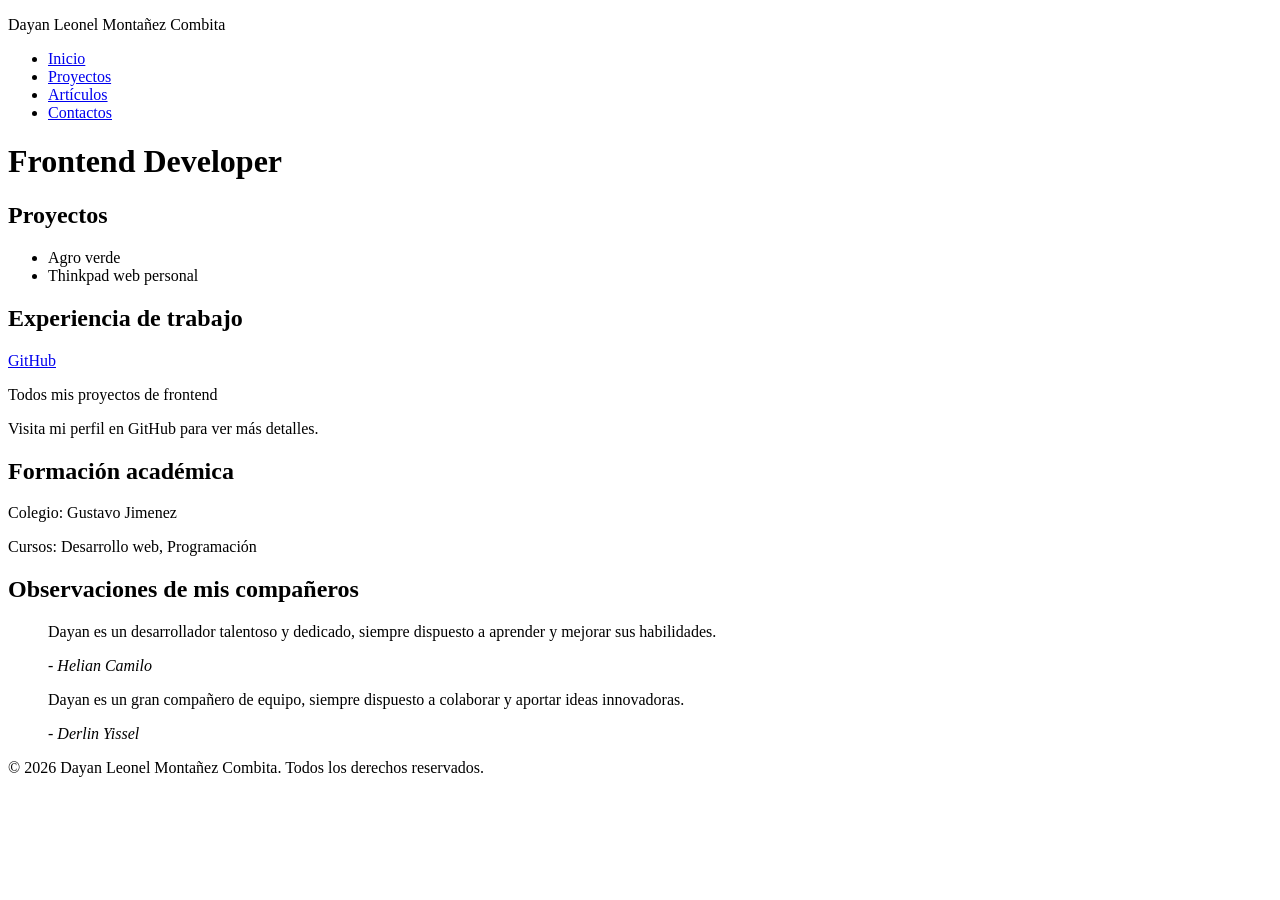
==== index.html @ c507096f "first commit" ====
<!DOCTYPE html>
<html lang="es">

<head>
    <meta charset="UTF-8">
    <meta name="viewport" content="width=device-width, initial-scale=1.0">
    <meta name="description" content="Cv con paginas">
    <meta property="og:title" content="CV con paginas">
    <meta property="og:description" content="Cv con paginas">
    <meta property="og:image" content="https://blogger.googleusercontent.com/img/b/R29vZ2xl/[base64]/s1600/backyardigans%20Pablo%20Personaje%20010.png">
    <meta property="og:url" content="https://combita-creator.github.io/proyecto-2-web-basica/">
    <link rel="icon" type="image/x-icon" href="bodoque.ico">
    <title>CV con paginas</title>
</head>

<body>
    <header>
        <p>Dayan Leonel Montañez Combita</p>

        <nav>
            <ul>
                <li><a href="index.html">Inicio</a></li>
                <li><a href="pages/proyectos.html">Proyectos</a></li>
                <li><a href="pages/articulos.html">Artículos</a></li>
                <li><a href="pages/contactos.html">Contactos</a></li>
            </ul>
        </nav>

        <h1>Frontend Developer</h1>
    </header>
    <main>

        <h2>Proyectos</h2>
        <ul>
            <li>Agro verde</li>
            <li>Thinkpad web personal</li>
        </ul>

        <h2>Experiencia de trabajo</h2>
        <a href="https://github.com/Combita-creator?tab=repositories">GitHub</a>
        <div>
            <p>Todos mis proyectos de frontend</p>
            <p>Visita mi perfil en GitHub para ver más detalles.</p>
        </div>

        <h2>Formación académica</h2>
        <p>Colegio: Gustavo Jimenez</p>
        <div>
            <p>Cursos: Desarrollo web, Programación</p>
        </div>

        <h2>Observaciones de mis compañeros</h2>
        <blockquote>
            <p>Dayan es un desarrollador talentoso y dedicado, siempre dispuesto a aprender y mejorar sus habilidades.</p>
            <cite>- Helian Camilo</cite>
        </blockquote>
        <blockquote>
            <p>Dayan es un gran compañero de equipo, siempre dispuesto a colaborar y aportar ideas innovadoras.</p>
            <cite>- Derlin Yissel</cite>
        </blockquote>
    </main>

    <footer>
        <p>© 2026 Dayan Leonel Montañez Combita. Todos los derechos reservados.</p>
    </footer>


</body>

</html>
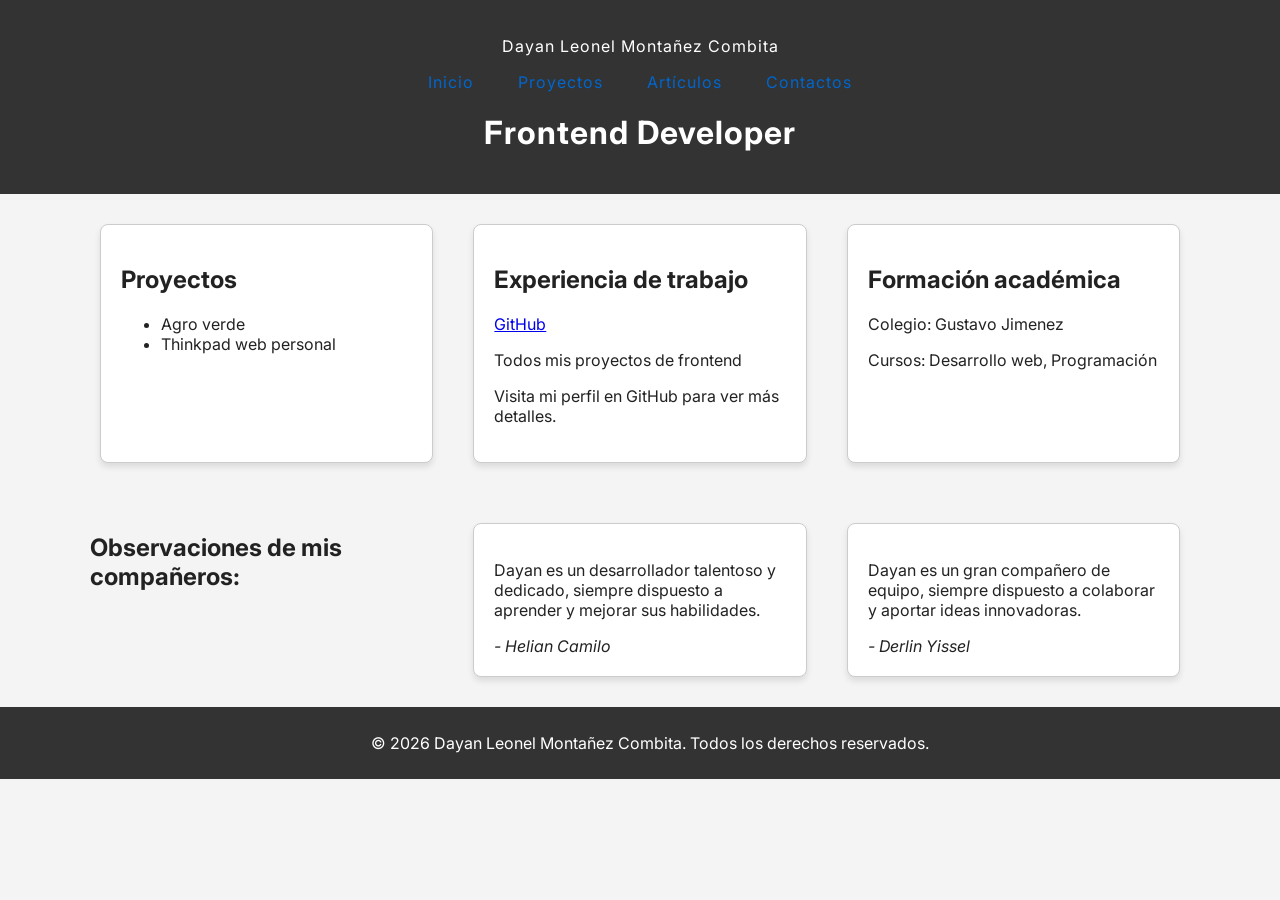
==== commit 37d6a2ac: "feat: se agregaron estilos a cada html" ====
--- a/index.html
+++ b/index.html
@@ -10,6 +10,7 @@
     <meta property="og:image" content="https://blogger.googleusercontent.com/img/b/R29vZ2xl/[base64]/s1600/backyardigans%20Pablo%20Personaje%20010.png">
     <meta property="og:url" content="https://combita-creator.github.io/proyecto-2-web-basica/">
     <link rel="icon" type="image/x-icon" href="bodoque.ico">
+    <link rel="stylesheet" href="assets/css/inicio.css">
     <title>CV con paginas</title>
 </head>
 
@@ -29,35 +30,46 @@
         <h1>Frontend Developer</h1>
     </header>
     <main>
-
+        <div class="contenedor-main">
+        
+        <section class="columna">
         <h2>Proyectos</h2>
         <ul>
             <li>Agro verde</li>
             <li>Thinkpad web personal</li>
         </ul>
-
+        </section>
+        
+        <section class="columna">
         <h2>Experiencia de trabajo</h2>
         <a href="https://github.com/Combita-creator?tab=repositories">GitHub</a>
-        <div>
+        
             <p>Todos mis proyectos de frontend</p>
             <p>Visita mi perfil en GitHub para ver más detalles.</p>
-        </div>
-
+        </section>
+    
+        <section class="columna">
         <h2>Formación académica</h2>
         <p>Colegio: Gustavo Jimenez</p>
         <div>
             <p>Cursos: Desarrollo web, Programación</p>
         </div>
+        </section>
 
-        <h2>Observaciones de mis compañeros</h2>
-        <blockquote>
+        </div>
+
+        <div class="contenedor-observaciones">
+            
+        <h2>Observaciones de mis compañeros:</h2>
+        <blockquote class="columna">
             <p>Dayan es un desarrollador talentoso y dedicado, siempre dispuesto a aprender y mejorar sus habilidades.</p>
             <cite>- Helian Camilo</cite>
         </blockquote>
-        <blockquote>
+        <blockquote class="columna">
             <p>Dayan es un gran compañero de equipo, siempre dispuesto a colaborar y aportar ideas innovadoras.</p>
             <cite>- Derlin Yissel</cite>
         </blockquote>
+        </div>
     </main>
 
     <footer>
--- a/assets/css/inicio.css
+++ b/assets/css/inicio.css
@@ -0,0 +1,106 @@
+/* Importar la fuente de Google Fonts */
+
+@import url('https://fonts.googleapis.com/css2?family=Inter:ital,opsz,wght@0,14..32,100..900;1,14..32,100..900&display=swap');
+
+
+/* Definición de variables CSS (Modo Claro por defecto)*/
+:root {
+    --bg-color: #f4f4f4;
+    --texto-color: #222222;
+    --header-bg: #333333;
+    --header-text: #ffffff;
+    --card-bg: #ffffff;
+    --border-color: #cccccc;
+    --accent-color: #0066cc;
+    --color-link: #a431e2;
+}
+
+/* Variables para modo oscuro automático (según preferencia del sistema) */
+@media (prefers-color-scheme: dark) {
+    :root {
+        --bg-color: #121212;
+        --texto-color: #e0e0e0;
+        --header-bg: #1f1f1f;
+        --header-text: #ffffff;
+        --card-bg: #1e1e1e;
+        --border-color: #333333;
+        --accent-color: #4da6ff;
+        --color-link: #a431e2;
+    }
+}
+
+body {
+    font-family: 'Inter', sans-serif;
+    /* Google Fonts aplicado */
+    margin: 0;
+    padding: 0;
+    background-color: var(--bg-color);
+    color: var(--texto-color);
+}
+
+
+header {
+    background-color: var(--header-bg);
+    color: var(--header-text);
+    padding: 20px;
+    text-align: center;
+    letter-spacing: 1px;
+}
+
+nav ul {
+    list-style-type: none;
+    padding: 0;
+    display: flex;
+    justify-content: center;
+    gap: 20px;
+    margin: 0;
+
+}
+
+nav a {
+    text-decoration: none;
+    padding: 8px 12px;
+    color: var(--accent-color);
+}
+
+nav a:hover {
+    background-color: var(--color-link);
+    color: var(--header-text);
+}
+
+.columna {
+    background-color: var(--card-bg);
+    border: 1px solid var(--border-color);
+    padding: 20px;
+    margin: 10px;
+    border-radius: 8px;
+    box-shadow: 0 4px 6px rgba(0, 0, 0, 0.1);
+}
+
+footer {
+    background-color: var(--header-bg);
+    color: var(--header-text);
+    text-align: center;
+    padding: 10px;
+    position: relative;
+    bottom: 0;
+    width: 100%;
+}
+
+    .contenedor-main, .contenedor-observaciones {
+    padding: 20px;
+    max-width: 1100px;
+    margin: auto;
+    display: flex;
+    flex-direction: column;
+    gap: 20px;
+}
+@media (min-width: 768px) {
+    .contenedor-observaciones,
+    .contenedor-main {
+        display: grid;
+        grid-template-columns: repeat(3, 1fr);
+        gap: 20px;
+    }
+    
+}
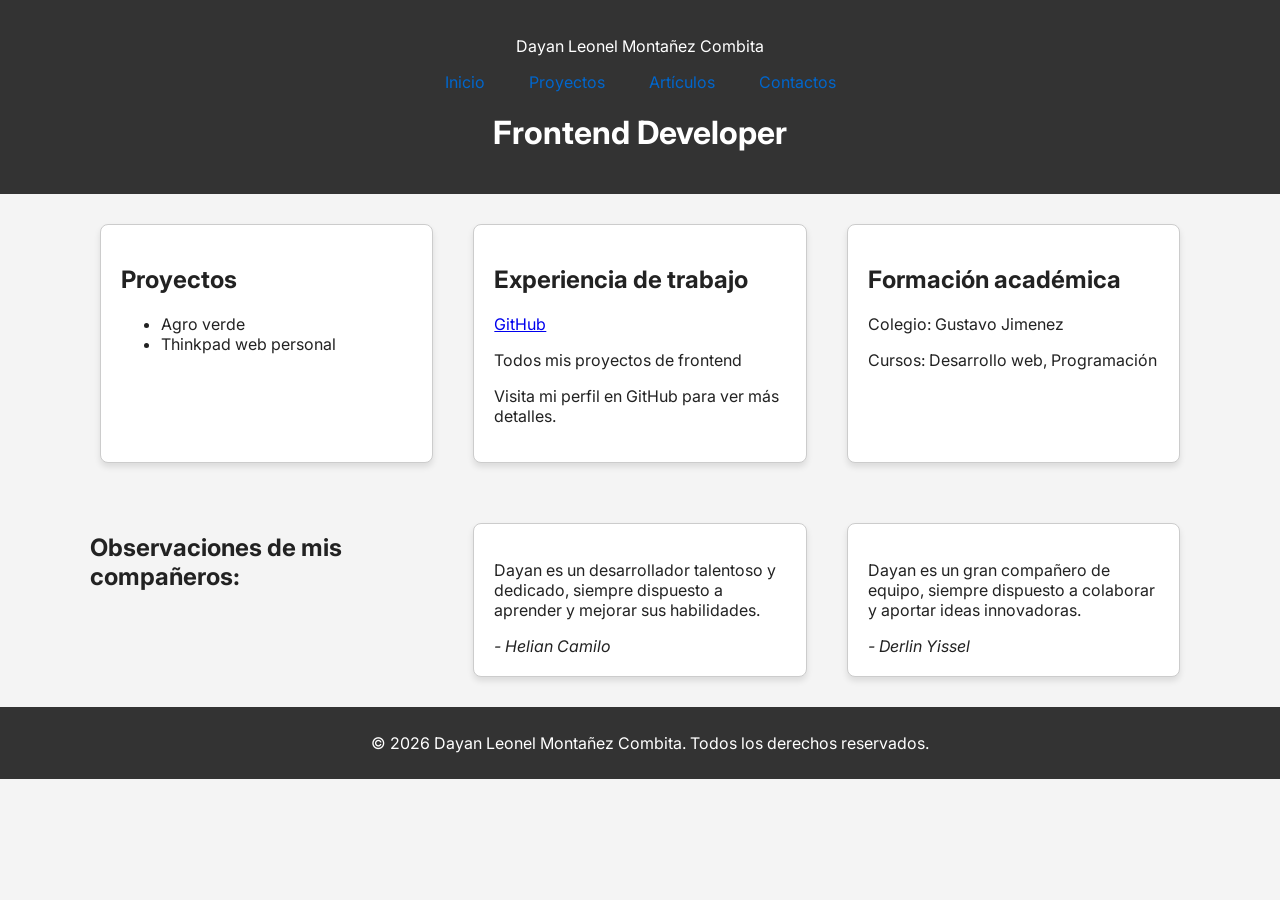
==== commit 27290bf2: "feat: Arreglo de rutas URL" ====
--- a/index.html
+++ b/index.html
@@ -8,7 +8,7 @@
     <meta property="og:title" content="CV con paginas">
     <meta property="og:description" content="Cv con paginas">
     <meta property="og:image" content="https://blogger.googleusercontent.com/img/b/R29vZ2xl/[base64]/s1600/backyardigans%20Pablo%20Personaje%20010.png">
-    <meta property="og:url" content="https://combita-creator.github.io/proyecto-2-web-basica/">
+    <meta property="og:url" content="https://combita-creator.github.io/proyecto-3-portafol-personal/">
     <link rel="icon" type="image/x-icon" href="bodoque.ico">
     <link rel="stylesheet" href="assets/css/inicio.css">
     <title>CV con paginas</title>
--- a/assets/css/inicio.css
+++ b/assets/css/inicio.css
@@ -44,7 +44,6 @@
     color: var(--header-text);
     padding: 20px;
     text-align: center;
-    letter-spacing: 1px;
 }
 
 nav ul {
